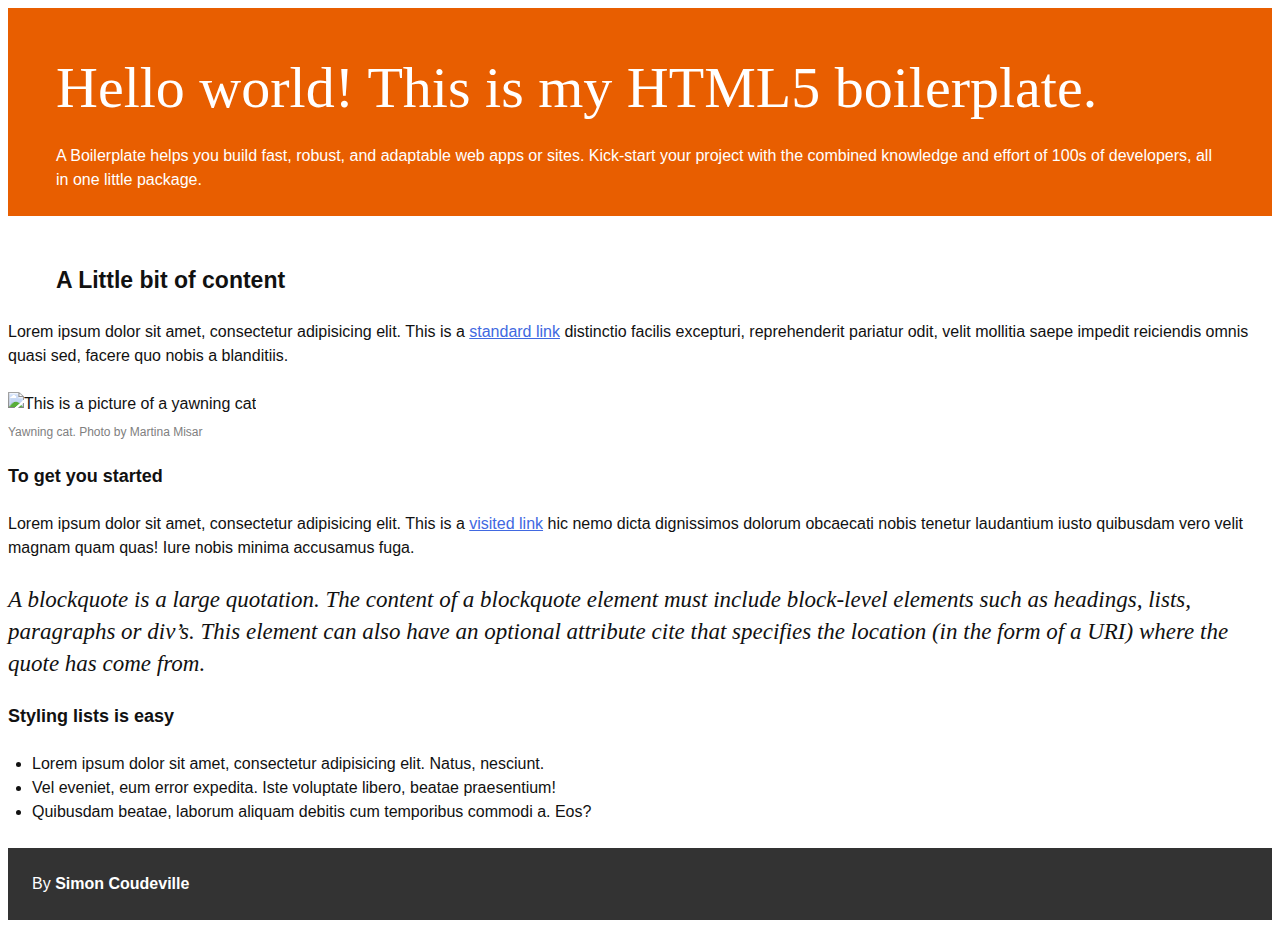
==== index.html @ ff020da5 "implemented containers in html" ====
<!doctype html>
<html lang="en">
    <head>
        <meta charset="utf-8">
        <meta http-equiv="x-ua-compatible" content="ie=edge">
        <title>Simon Coudeville - HTML5 Boilerplate</title>
        <meta name="description" content="This is my HTML5 boilerplate.">
        <meta name="viewport" content="width=device-width, initial-scale=1.0">
        <meta name="msapplication-TileColor" content="#e85e00">
        <meta name="theme-color" content="#e85e00">

        <link rel="apple-touch-icon" sizes="180x180" href="apple-touch-icon.png">
        <link rel="icon" type="image/png" sizes="32x32" href="favicon-32x32.png">
        <link rel="icon" type="image/png" sizes="16x16" href="favicon-16x16.png">
        <link rel="manifest" href="site.webmanifest">
        <link rel="mask-icon" href="safari-pinned-tab.svg" color="#e85e00">

        <link rel="stylesheet" href="css/normalize.css">
        <link rel="stylesheet" href="css/screen.css">
    </head>
    <body>
        <header class="o-row o-row--primary o-row--lg">
            <div class="o-container">
                <h1>Hello world! This is my HTML5 boilerplate.</h1>
                <p>A Boilerplate helps you build fast, robust, and adaptable web apps or sites. Kick-start your project with the combined knowledge and effort of 100s of developers, all in one little package.</p>
            </div>
        </header>

        <div class="o-row o-row--lg">
            <div class="o-container">
                <h2>A Little bit of content</h2>
            </div>
        </div>

        <div class="o-container">
            <p>
                Lorem ipsum dolor sit amet, consectetur adipisicing elit. This is a <a href="test.com">standard link</a> distinctio facilis excepturi, reprehenderit pariatur odit, velit mollitia saepe impedit reiciendis omnis quasi sed, facere quo nobis a blanditiis.
            </p>
            <figure>
                <img src="img/yawning-cat.jpeg" alt="This is a picture of a yawning cat">
                <figcaption>Yawning cat. Photo by Martina Misar</figcaption>
            </figure>
            <h3>
                To get you started
            </h3>
            <p>
                Lorem ipsum dolor sit amet, consectetur adipisicing elit. This is a <a href="https://www.google.com">visited link</a> hic nemo dicta dignissimos dolorum obcaecati nobis tenetur laudantium iusto quibusdam vero velit magnam quam quas! Iure nobis minima accusamus fuga.
            </p>
            <blockquote cite="http://www.htmldog.com/reference/htmltags/blockquote/">
                <p>
                    A blockquote is a large quotation. The content of a blockquote element must include block-level elements such as headings, lists, paragraphs or div’s. This element can also have an optional attribute cite that specifies the location (in the form of a URI) where the quote has come from.
                </p>
            </blockquote>
            <h3>
                Styling lists is easy
            </h3>
            <ul>
                <li>Lorem ipsum dolor sit amet, consectetur adipisicing elit. Natus, nesciunt.</li>
                <li>Vel eveniet, eum error expedita. Iste voluptate libero, beatae praesentium!</li>
                <li>Quibusdam beatae, laborum aliquam debitis cum temporibus commodi a. Eos?</li>
            </ul>
        </div>
        <footer class="o-row o-row--dark">
            <p>By <strong>Simon Coudeville</strong></p>
        </footer>        
    </body>
</html>
---- css/screen.css ----
/*------------------------------------*\
  #FONTS
\*------------------------------------*/

/*------------------------------------*\
  #GENERIC
\*------------------------------------*/

/*
    Generic: Page
    ---
    Global page styles
*/

html {
    font-size: 16px;
    line-height: 1.5;
    font-family: "Helvetica Neue", Helvetica, arial, sans-serif;
    color: #111;
    -webkit-font-smoothing: antialiased;
    -moz-osx-font-smoothing: grayscale;
}

/*
 * Remove text-shadow in selection highlight:
 * https://twitter.com/miketaylr/status/12228805301
 *
 * Customize the background color to match your design.
 */

::-moz-selection {
    background: #e85e00;
    color: white;
    text-shadow: none;
}

::selection {
    background: #e85e00;
    color: white;
    text-shadow: none;
}


/*------------------------------------*\
  #Objects
\*------------------------------------*/


/*
    Objects: Row
    ---
    Creates a horizontal row that stretches the viewport and adds padding around children
*/

.o-row {
    padding: 24px 24px 0;
    display: flow-root; /* Heft margin collapsing op */
}

.o-row--primary {
    background-color: #e85e00;
    color: #fff;
}

.o-row--dark {
    background-color: #333;
    color: #fff;
}

@media (min-width: 768px) {
    .o-row--lg {
        padding: 48px 48px 0;
    }
}

/*
    Objects: Container
    ---
    Creates a horizontal container that sets de global max-width
*/

.o-container {
    max-width: 90em;
    margin: auto;
}


/*------------------------------------*\
  #Elements
\*------------------------------------*/

/*
    Elements: Images
    ---
    Default markup for images to make them responsive
*/

img {
    max-width: 100%;
    vertical-align: top;
}

/*
    Elements: typography
    ---
    Default markup for typographic elements
*/

h1 {
    font-family: "Times New Roman", serif;
    font-size: 36px;
    font-weight: normal;
    line-height: 40px;
    margin: 0 0 24px;
}

/* Example inline media query */
@media (min-width: 768px) {
    h1 {
        font-size: 58px;
        line-height: 64px;
    }
}

h2 {
    font-size: 23px;
    line-height: 32px;
    margin: 0 0 24px;
}

h3 {
    font-size: 18px;
    line-height: 24px;
    margin: 0 0 24px;
}

h4,
h5,
h6 {
    font-size: 16px;
    line-height: 24px;
    margin: 0 0 24px;
}

p,
ol,
ul,
dl,
table,
address,
figure {
    margin: 0 0 24px;
}

ul,
ol {
    padding-left: 24px;
}

li ul,
li ol {
    margin-bottom: 0;
}

blockquote {
    font-style: italic;
    font-size: 23px;
    line-height: 32px;
    margin: 0 0 24px;
    font-family: "Times New Roman", serif;
}

blockquote * {
    font-size: inherit;
    line-height: inherit;
}

figcaption {
    font-size: 12px;
    line-height: 16px;
    padding-top: 8px;
    color: Grey;
}

hr {
    border: 0;
    height: 1px;
    background: LightGrey;
    margin: 0 0 24px;
}

a {
    color: RoyalBlue;
    transition: all .1s ease-in-out;
}

a:visited,
a:active {
    color: BlueViolet;
}

a:hover,
a:focus {
    color: Crimson;
}

/*------------------------------------*\
  #OBJECTS
\*------------------------------------*/

/*
    Object: Object name
    ---
    Object description
*/

/*------------------------------------*\
  #COMPONENTS
\*------------------------------------*/

/*
    Component: Component name
    ---
    Component description
*/

/*------------------------------------*\
  #UTILITIES
\*------------------------------------*/

/*
    Utilities: max-width
    ---
    Utility classes to put specific max widths onto elements.
*/

.u-max-width-sm {
    max-width: 36em;
}

/*
    Utility: Utility name
    ---
    Utility description
*/

/*------------------------------------*\
  #MEDIA
\*------------------------------------*/

/*
    Media Queries
    ---
    EXAMPLE Media Queries for Responsive Design.
    These examples override the primary ('mobile first') styles.
    USE THEM INLINE!
*/

/* Extra small devices (portrait phones, less than 576px)
   No media query since this is the default in mobile first design
*/

/* Small devices (landscape phones, 576px and up)
@media (min-width: 576px) {}
*/

/* Medium devices (tablets, 768px and up)
@media (min-width: 768px) {}
*/

/* Large devices (landscape tablets, desktops, 992px and up)
@media (min-width: 992px) {}
*/

/* Extra large devices (large desktops, 1200px and up)
@media (min-width: 1200px) {}
*/

/*
    Print styles.
    ---
    Inlined to avoid the additional HTTP request:
    http://www.phpied.com/delay-loading-your-print-css/
*/

@media print {
    *,
    *:before,
    *:after {
        background: transparent !important;
        color: #000 !important;
        /* Black prints faster:
                                   http://www.sanbeiji.com/archives/953 */
        box-shadow: none !important;
        text-shadow: none !important;
    }
    a,
    a:visited {
        text-decoration: underline;
    }
    a[href]:after {
        content: " (" attr(href) ")";
    }
    abbr[title]:after {
        content: " (" attr(title) ")";
    }
    /*
     * Don't show links that are fragment identifiers,
     * or use the `javascript:` pseudo protocol
     */
    a[href^="#"]:after,
    a[href^="javascript:"]:after {
        content: "";
    }
    pre {
        white-space: pre-wrap !important;
    }
    pre,
    blockquote {
        border: 1px solid #999;
        page-break-inside: avoid;
    }
    /*
     * Printing Tables:
     * http://css-discuss.incutio.com/wiki/Printing_Tables
     */
    thead {
        display: table-header-group;
    }
    tr,
    img {
        page-break-inside: avoid;
    }
    p,
    h2,
    h3 {
        orphans: 3;
        widows: 3;
    }
    h2,
    h3 {
        page-break-after: avoid;
    }
}
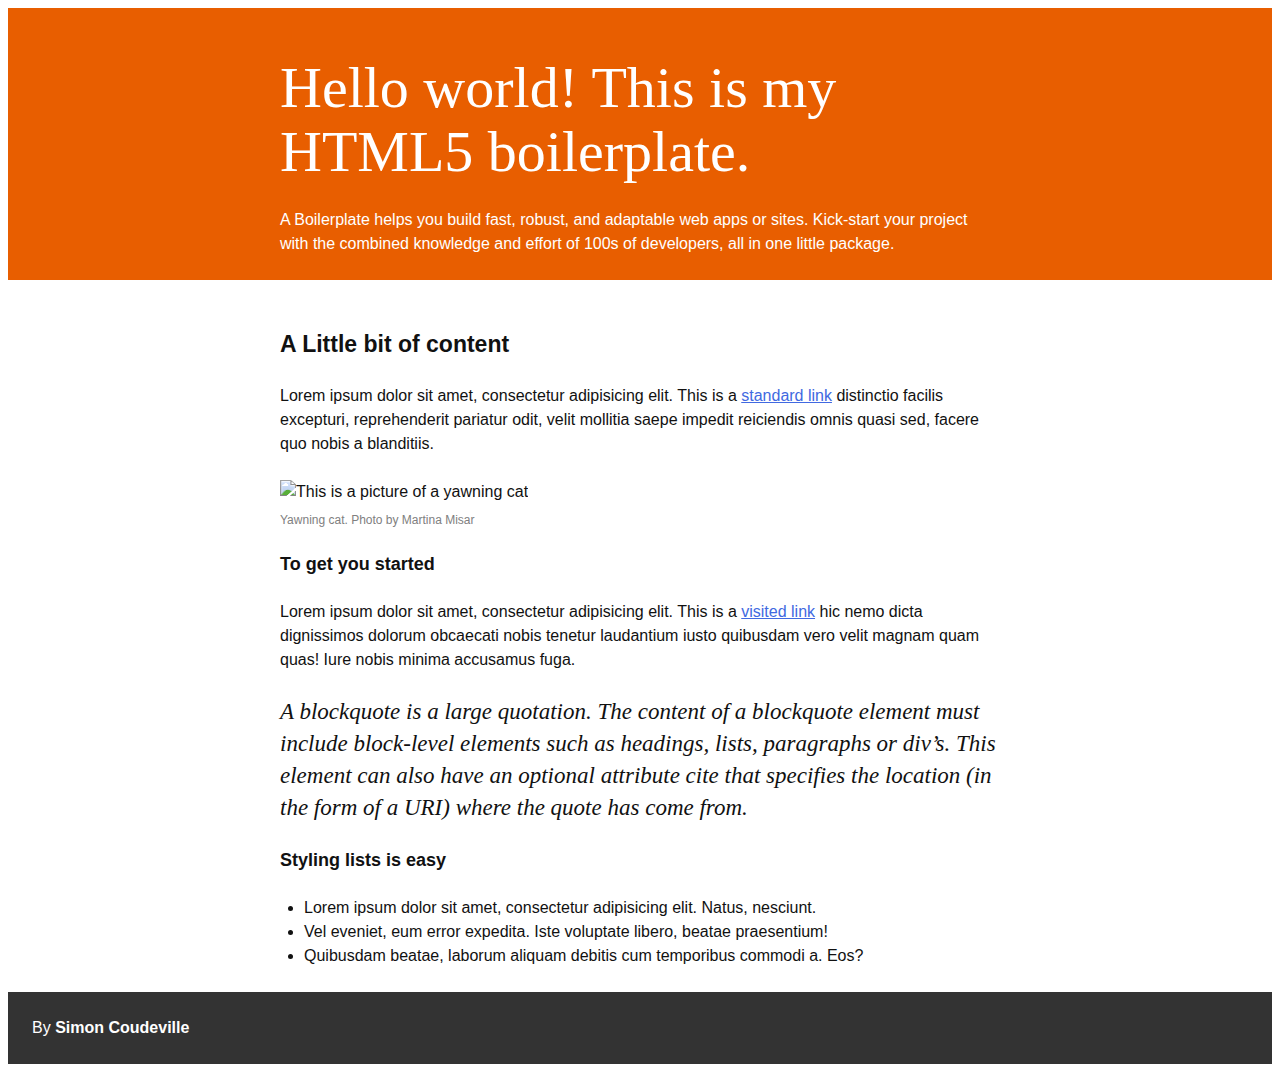
==== commit d4db7b0a: "implemented max width" ====
--- a/index.html
+++ b/index.html
@@ -20,19 +20,19 @@
     </head>
     <body>
         <header class="o-row o-row--primary o-row--lg">
-            <div class="o-container">
+            <div class="o-container u-max-width-md">
                 <h1>Hello world! This is my HTML5 boilerplate.</h1>
                 <p>A Boilerplate helps you build fast, robust, and adaptable web apps or sites. Kick-start your project with the combined knowledge and effort of 100s of developers, all in one little package.</p>
             </div>
         </header>
 
         <div class="o-row o-row--lg">
-            <div class="o-container">
+            <div class="o-container u-max-width-md">
                 <h2>A Little bit of content</h2>
             </div>
         </div>
 
-        <div class="o-container">
+        <div class="o-container u-max-width-md">
             <p>
                 Lorem ipsum dolor sit amet, consectetur adipisicing elit. This is a <a href="test.com">standard link</a> distinctio facilis excepturi, reprehenderit pariatur odit, velit mollitia saepe impedit reiciendis omnis quasi sed, facere quo nobis a blanditiis.
             </p>
@@ -61,7 +61,9 @@
             </ul>
         </div>
         <footer class="o-row o-row--dark">
-            <p>By <strong>Simon Coudeville</strong></p>
+            <div class="o-containre">
+                <p>By <strong>Simon Coudeville</strong></p>
+            </div>
         </footer>        
     </body>
 </html>
--- a/css/screen.css
+++ b/css/screen.css
@@ -42,50 +42,6 @@
 
 
 /*------------------------------------*\
-  #Objects
-\*------------------------------------*/
-
-
-/*
-    Objects: Row
-    ---
-    Creates a horizontal row that stretches the viewport and adds padding around children
-*/
-
-.o-row {
-    padding: 24px 24px 0;
-    display: flow-root; /* Heft margin collapsing op */
-}
-
-.o-row--primary {
-    background-color: #e85e00;
-    color: #fff;
-}
-
-.o-row--dark {
-    background-color: #333;
-    color: #fff;
-}
-
-@media (min-width: 768px) {
-    .o-row--lg {
-        padding: 48px 48px 0;
-    }
-}
-
-/*
-    Objects: Container
-    ---
-    Creates a horizontal container that sets de global max-width
-*/
-
-.o-container {
-    max-width: 90em;
-    margin: auto;
-}
-
-
-/*------------------------------------*\
   #Elements
 \*------------------------------------*/
 
@@ -209,10 +165,42 @@
 \*------------------------------------*/
 
 /*
-    Object: Object name
-    ---
-    Object description
-*/
+    Object: Row
+    ---
+*/
+
+
+.o-row {
+    padding: 24px 24px 0;
+    display: flow-root; /* Heft margin collapsing op */
+}
+
+.o-row--primary {
+    background-color: #e85e00;
+    color: #fff;
+}
+
+.o-row--dark {
+    background-color: #333;
+    color: #fff;
+}
+
+@media (min-width: 768px) {
+    .o-row--lg {
+        padding: 48px 48px 0;
+    }
+}
+
+/*
+    Objects: Container
+    ---
+    Creates a horizontal container that sets the global max-width
+*/
+
+.o-container {
+    max-width: 90em;
+    margin: auto;
+}
 
 /*------------------------------------*\
   #COMPONENTS
@@ -231,11 +219,27 @@
 /*
     Utilities: max-width
     ---
-    Utility classes to put specific max widths onto elements.
+    Utility classes to put specific max widths onto elements
 */
 
 .u-max-width-sm {
-    max-width: 36em;
+    max-width: 36em !important;
+}
+
+.u-max-width-md {
+    max-width: 45em !important;
+}
+
+.u-max-width-lg {
+    max-width: 60em !important;
+}
+
+.u-max-width-xl {
+    max-width: 75em !important;
+}
+
+.u-max-width-none {
+    max-width: none !important;
 }
 
 /*
